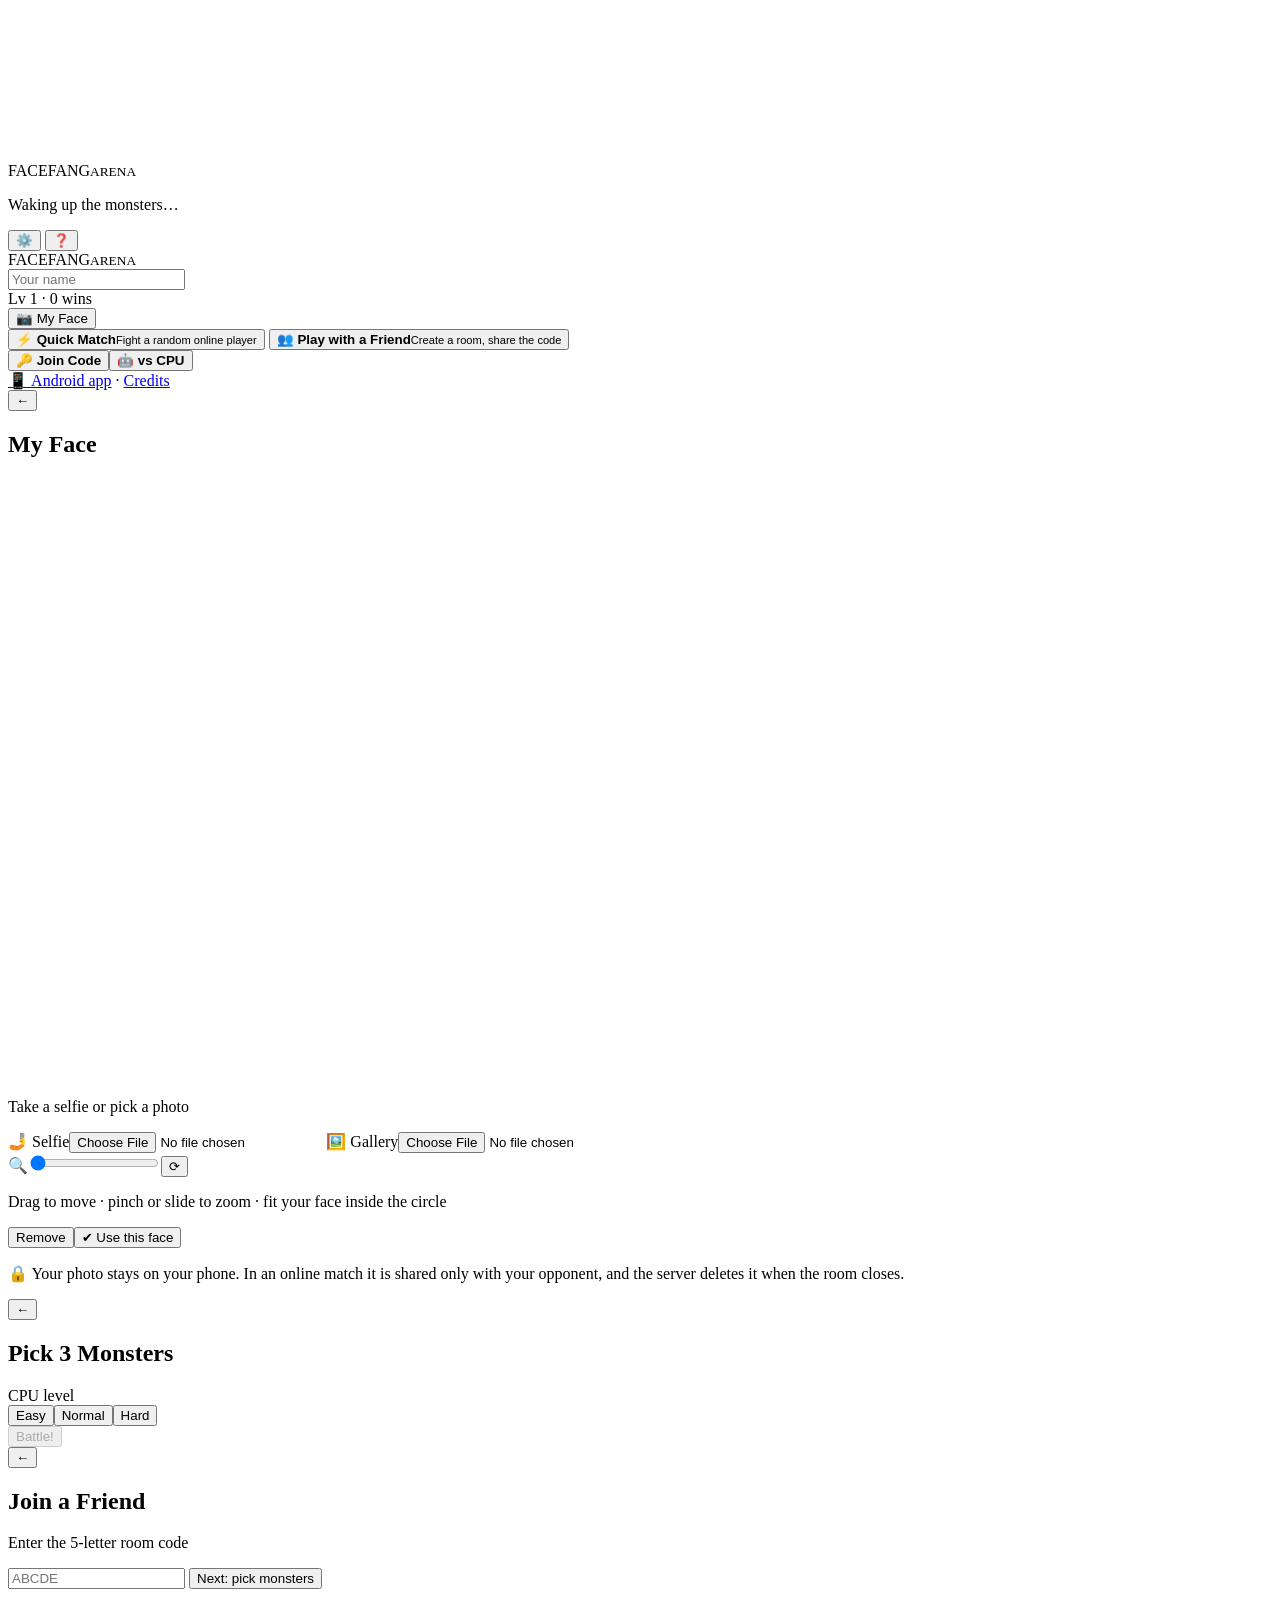
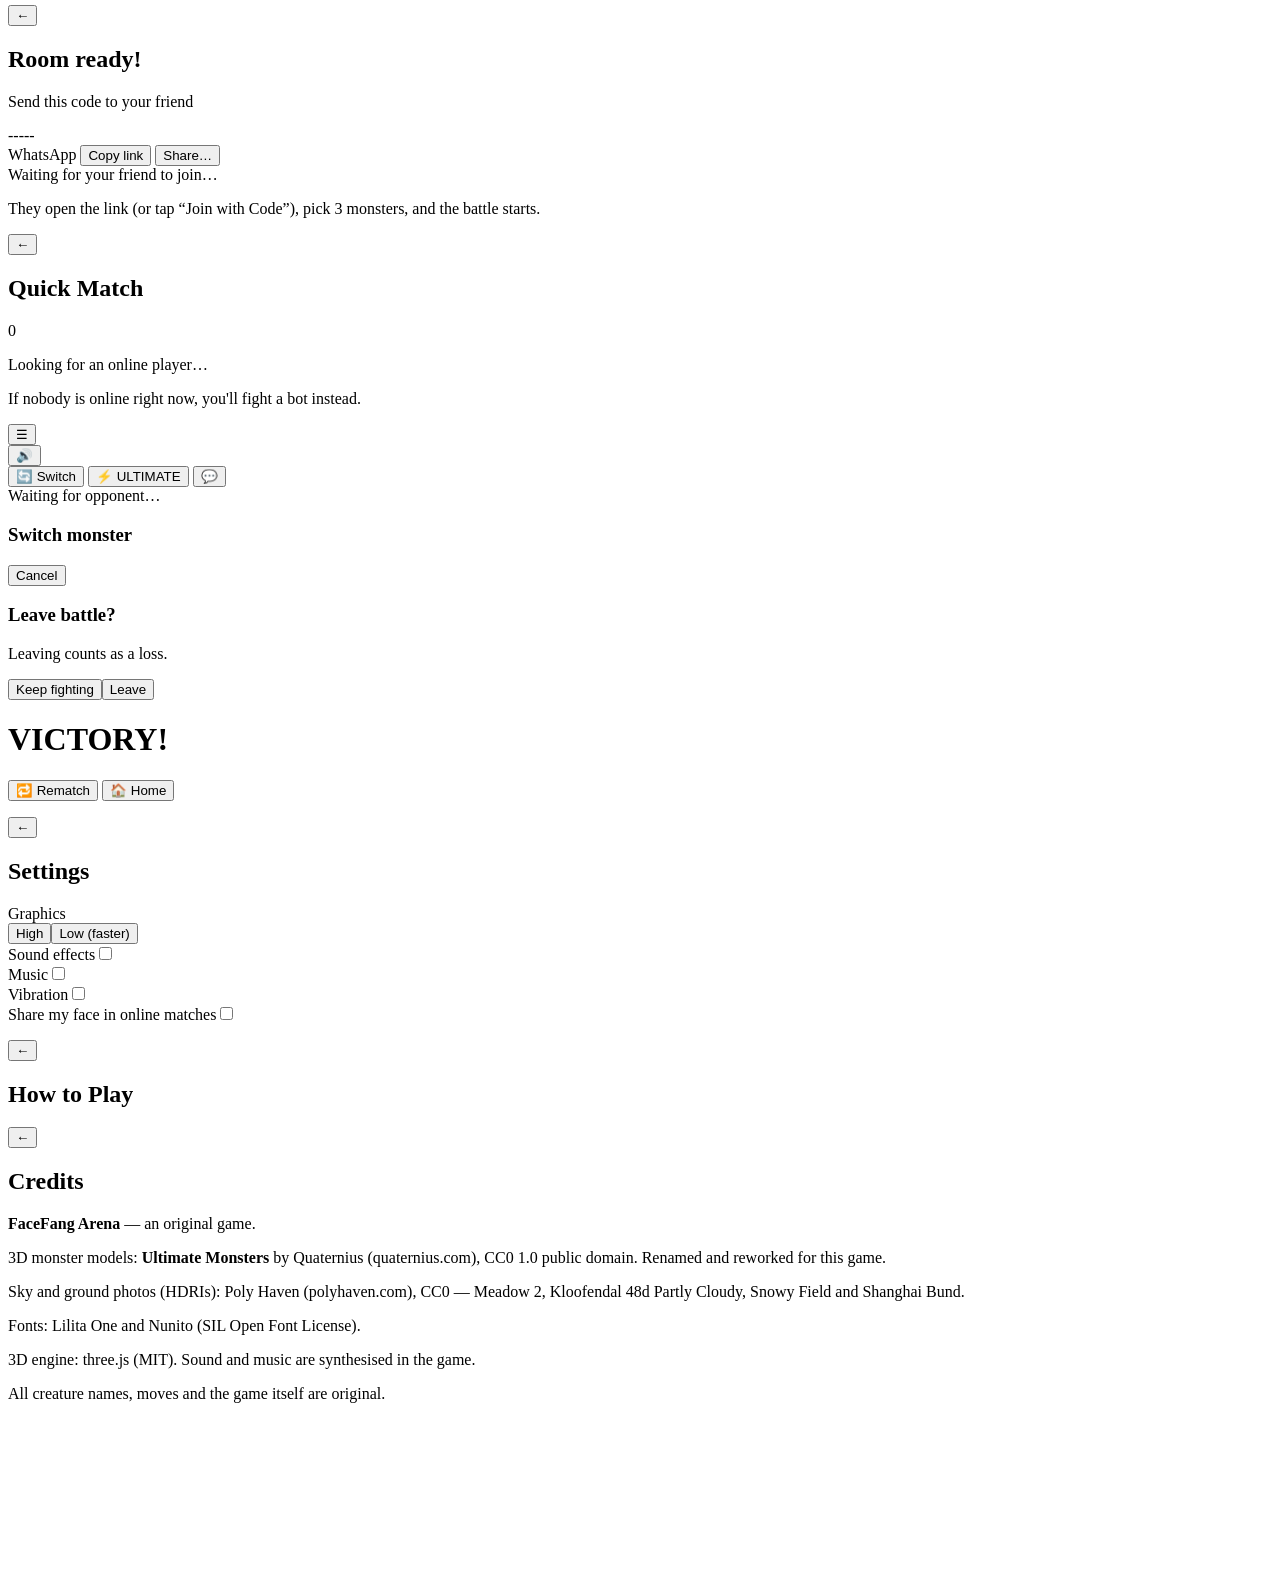
==== src/index.html @ c3f7ae38 "FaceFang Arena v1.0.0: 3D monster battles with photo heads, online rooms, quick match, Android wrapp" ====
<!doctype html>
<html lang="en">
<head>
<meta charset="utf-8">
<meta name="viewport" content="width=device-width,initial-scale=1,maximum-scale=1,user-scalable=no,viewport-fit=cover">
<meta name="theme-color" content="#0b1026">
<title>FaceFang Arena — put your face on a monster and battle</title>
<meta name="description" content="A 3D monster battle game. Put your own face on your monster and battle a friend online or the CPU.">
<meta property="og:title" content="FaceFang Arena">
<meta property="og:description" content="Put your face on a 3D monster and battle your friends online.">
<meta property="og:image" content="https://facefang.sites.tab.bot/assets/og.jpg">
<link rel="icon" href="assets/icon-192.png">
<link rel="manifest" href="manifest.webmanifest">
<link rel="stylesheet" href="css/style.css?v=__V__">
</head>
<body>
<canvas id="c"></canvas>
<div id="vignette"></div>
<div id="flash"></div>

<div id="loading" class="screen show">
  <div class="logo big"><span class="l1">FACE</span><span class="l2">FANG</span><small>ARENA</small></div>
  <div class="bar"><i id="loadbar"></i></div>
  <p id="loadtxt">Waking up the monsters…</p>
</div>

<div id="home" class="screen">
  <div class="topbar">
    <button class="icon" id="btnSettings" aria-label="Settings">⚙️</button>
    <button class="icon" id="btnHow" aria-label="How to play">❓</button>
  </div>
  <div class="logo"><span class="l1">FACE</span><span class="l2">FANG</span><small>ARENA</small></div>
  <div class="spacer"></div>
  <div class="trainer glass" id="trainerCard">
    <div class="avatar" id="homeAvatar"></div>
    <div class="tinfo">
      <input id="nameInput" maxlength="14" placeholder="Your name" autocomplete="off">
      <div class="tstats"><span id="tLevel">Lv 1</span> · <span id="tWins">0 wins</span></div>
      <div class="xpbar"><i id="tXp"></i></div>
    </div>
    <button class="btn small ghost" id="btnFace">📷 My Face</button>
  </div>
  <div class="menu">
    <button class="btn primary" id="btnQuick"><b>⚡ Quick Match</b><small>Fight a random online player</small></button>
    <button class="btn blue" id="btnHost"><b>👥 Play with a Friend</b><small>Create a room, share the code</small></button>
    <div class="row two"><button class="btn green" id="btnJoin"><b>🔑 Join Code</b></button><button class="btn purple" id="btnCpu"><b>🤖 vs CPU</b></button></div>
  </div>
  <div class="foot"><a id="apkLink" href="download/FaceFang-Arena.apk">📱 Android app</a> · <a href="#" id="btnCredits">Credits</a></div>
</div>

<div id="photo" class="screen">
  <div class="head"><button class="icon back" data-back>←</button><h2>My Face</h2></div>
  <div class="editor glass">
    <div class="cropwrap"><canvas id="cropCanvas" width="600" height="600"></canvas><div class="cropmask"></div><p class="crophint" id="cropHint">Take a selfie or pick a photo</p></div>
    <div class="row">
      <label class="btn small blue file">🤳 Selfie<input type="file" accept="image/*" capture="user" id="fileCam"></label>
      <label class="btn small blue file">🖼️ Gallery<input type="file" accept="image/*" id="fileGal"></label>
    </div>
    <div class="row slider"><span>🔍</span><input type="range" id="zoom" min="1" max="4" step="0.01" value="1"><button class="icon" id="rot">⟳</button></div>
    <p class="note">Drag to move · pinch or slide to zoom · fit your face inside the circle</p>
    <div class="row"><button class="btn small ghost" id="faceRemove">Remove</button><button class="btn small primary" id="faceSave">✔ Use this face</button></div>
  </div>
  <p class="privacy">🔒 Your photo stays on your phone. In an online match it is shared only with your opponent, and the server deletes it when the room closes.</p>
</div>

<div id="team" class="screen">
  <div class="head"><button class="icon back" data-back>←</button><h2 id="teamTitle">Pick 3 Monsters</h2></div>
  <div class="spacer"></div>
  <div class="mInfo glass" id="mInfo"></div>
  <div class="cards" id="cards"></div>
  <div class="arenas" id="arenaRow"></div>
  <div class="diffRow" id="diffRow"><span>CPU level</span><div class="seg" id="diffSeg"><button data-d="easy">Easy</button><button data-d="normal">Normal</button><button data-d="hard">Hard</button></div></div>
  <div class="teamBar">
    <div class="slots" id="slots"></div>
    <button class="btn primary go" id="btnGo" disabled>Battle!</button>
  </div>
</div>

<div id="join" class="screen">
  <div class="head"><button class="icon back" data-back>←</button><h2>Join a Friend</h2></div>
  <div class="glass panel center">
    <p>Enter the 5-letter room code</p>
    <input id="codeInput" class="codein" maxlength="5" autocomplete="off" autocapitalize="characters" placeholder="ABCDE">
    <button class="btn primary" id="btnJoinNext">Next: pick monsters</button>
    <p class="err" id="joinErr"></p>
  </div>
</div>

<div id="lobby" class="screen">
  <div class="head"><button class="icon back" id="lobbyCancel">←</button><h2>Room ready!</h2></div>
  <div class="glass panel center">
    <p>Send this code to your friend</p>
    <div class="bigcode" id="lobbyCode">-----</div>
    <div class="row">
      <a class="btn small green" id="shareWa" target="_blank" rel="noopener">WhatsApp</a>
      <button class="btn small blue" id="shareCopy">Copy link</button>
      <button class="btn small ghost" id="shareMore">Share…</button>
    </div>
    <div class="waiting"><span class="dots"><i></i><i></i><i></i></span> Waiting for your friend to join…</div>
    <p class="note">They open the link (or tap “Join with Code”), pick 3 monsters, and the battle starts.</p>
  </div>
</div>

<div id="search" class="screen">
  <div class="head"><button class="icon back" id="searchCancel">←</button><h2>Quick Match</h2></div>
  <div class="glass panel center">
    <div class="radar"><i></i><i></i><i></i><span id="searchT">0</span></div>
    <p id="searchTxt">Looking for an online player…</p>
    <p class="note">If nobody is online right now, you'll fight a bot instead.</p>
  </div>
</div>

<div id="hud">
  <div class="hudTop">
    <button class="icon" id="btnQuit" aria-label="Menu">☰</button>
    <div class="fighter foe glass" id="foeCard"></div>
    <button class="icon" id="btnMute" aria-label="Sound">🔊</button>
  </div>
  <div id="banner"></div>
  <div id="callouts"></div>
  <div id="emoteBubbles"></div>
  <div class="hudBottom">
    <div class="fighter me glass" id="meCard"></div>
    <div class="actions" id="actions">
      <div class="moves" id="moves"></div>
      <div class="subrow">
        <button class="btn small ghost" id="btnSwitch">🔄 Switch</button>
        <button class="btn small ult" id="btnUlt">⚡ ULTIMATE</button>
        <button class="btn small ghost" id="btnEmote">💬</button>
      </div>
    </div>
    <div class="waitbox glass" id="waitbox"><span class="dots"><i></i><i></i><i></i></span> <span id="waitTxt">Waiting for opponent…</span><div class="timer" id="timer"></div></div>
  </div>
  <div class="sheet glass" id="switchSheet"><h3>Switch monster</h3><div id="switchList"></div><button class="btn small ghost" id="switchClose">Cancel</button></div>
  <div class="sheet glass" id="emoteSheet"><div class="emotes" id="emoteList"></div></div>
  <div class="sheet glass" id="quitSheet"><h3>Leave battle?</h3><p class="note">Leaving counts as a loss.</p><div class="row"><button class="btn small ghost" id="quitNo">Keep fighting</button><button class="btn small red" id="quitYes">Leave</button></div></div>
</div>

<div id="result" class="screen">
  <div class="resultBox glass">
    <h1 id="resTitle">VICTORY!</h1>
    <p id="resSub"></p>
    <div class="xpgain" id="resXp"></div>
    <div class="row col">
      <button class="btn primary" id="btnRematch">🔁 Rematch</button>
      <button class="btn ghost" id="btnHome">🏠 Home</button>
    </div>
    <p class="note" id="resNote"></p>
  </div>
</div>

<div id="settings" class="screen">
  <div class="head"><button class="icon back" data-back>←</button><h2>Settings</h2></div>
  <div class="glass panel">
    <div class="set"><span>Graphics</span><div class="seg" id="qSeg"><button data-q="high">High</button><button data-q="low">Low (faster)</button></div></div>
    <div class="set"><span>Sound effects</span><label class="sw"><input type="checkbox" id="setSound"><i></i></label></div>
    <div class="set"><span>Music</span><label class="sw"><input type="checkbox" id="setMusic"><i></i></label></div>
    <div class="set"><span>Vibration</span><label class="sw"><input type="checkbox" id="setVibe"><i></i></label></div>
    <div class="set"><span>Share my face in online matches</span><label class="sw"><input type="checkbox" id="setShare"><i></i></label></div>
    <p class="note" id="fpsNote"></p>
  </div>
</div>

<div id="howto" class="screen">
  <div class="head"><button class="icon back" data-back>←</button><h2>How to Play</h2></div>
  <div class="glass panel scroll" id="howBody"></div>
</div>

<div id="credits" class="screen">
  <div class="head"><button class="icon back" data-back>←</button><h2>Credits</h2></div>
  <div class="glass panel scroll">
    <p><b>FaceFang Arena</b> — an original game.</p>
    <p>3D monster models: <b>Ultimate Monsters</b> by Quaternius (quaternius.com), CC0 1.0 public domain. Renamed and reworked for this game.</p>
    <p>Sky and ground photos (HDRIs): Poly Haven (polyhaven.com), CC0 — Meadow 2, Kloofendal 48d Partly Cloudy, Snowy Field and Shanghai Bund.</p>
    <p>Fonts: Lilita One and Nunito (SIL Open Font License).</p>
    <p>3D engine: three.js (MIT). Sound and music are synthesised in the game.</p>
    <p>All creature names, moves and the game itself are original.</p>
  </div>
</div>

<div id="toast"></div>
<div id="dmg"></div>
<canvas id="confetti"></canvas>
<script src="js/game.js?v=__V__" type="module"></script>
</body>
</html>
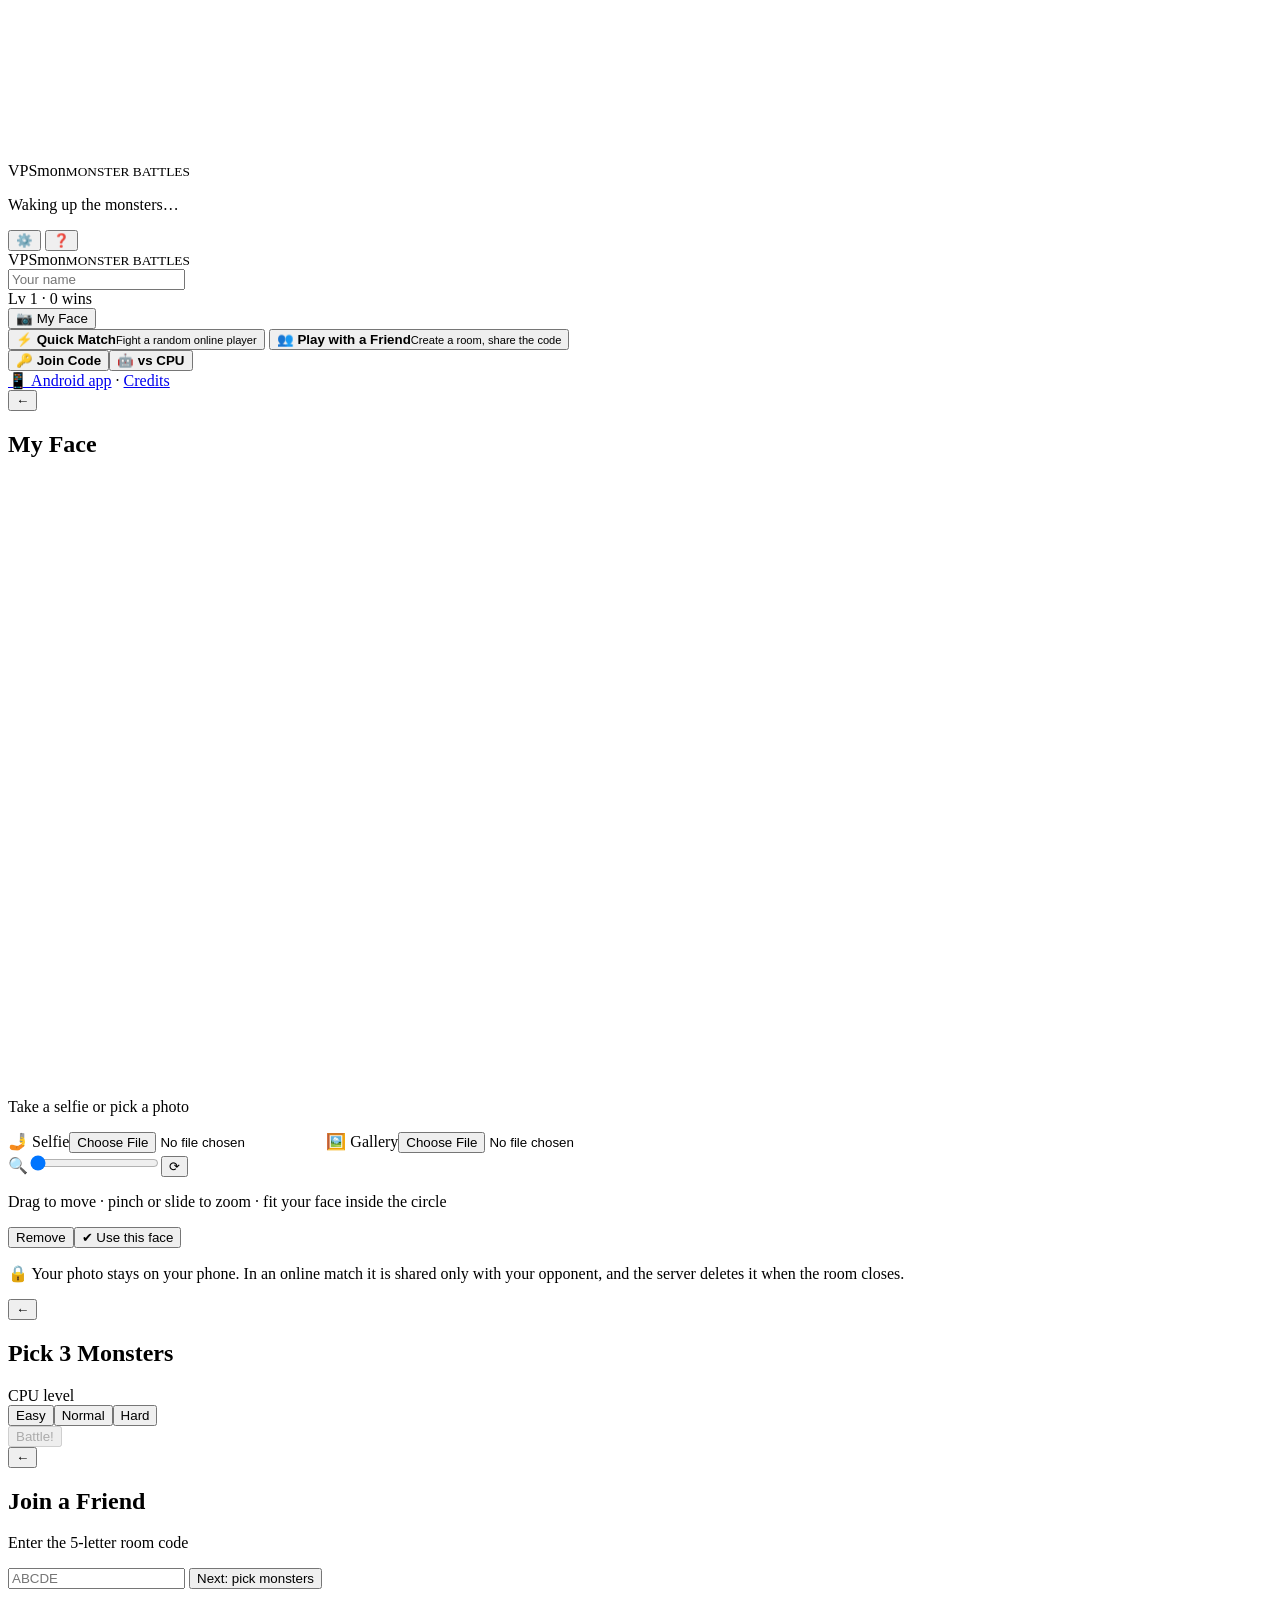
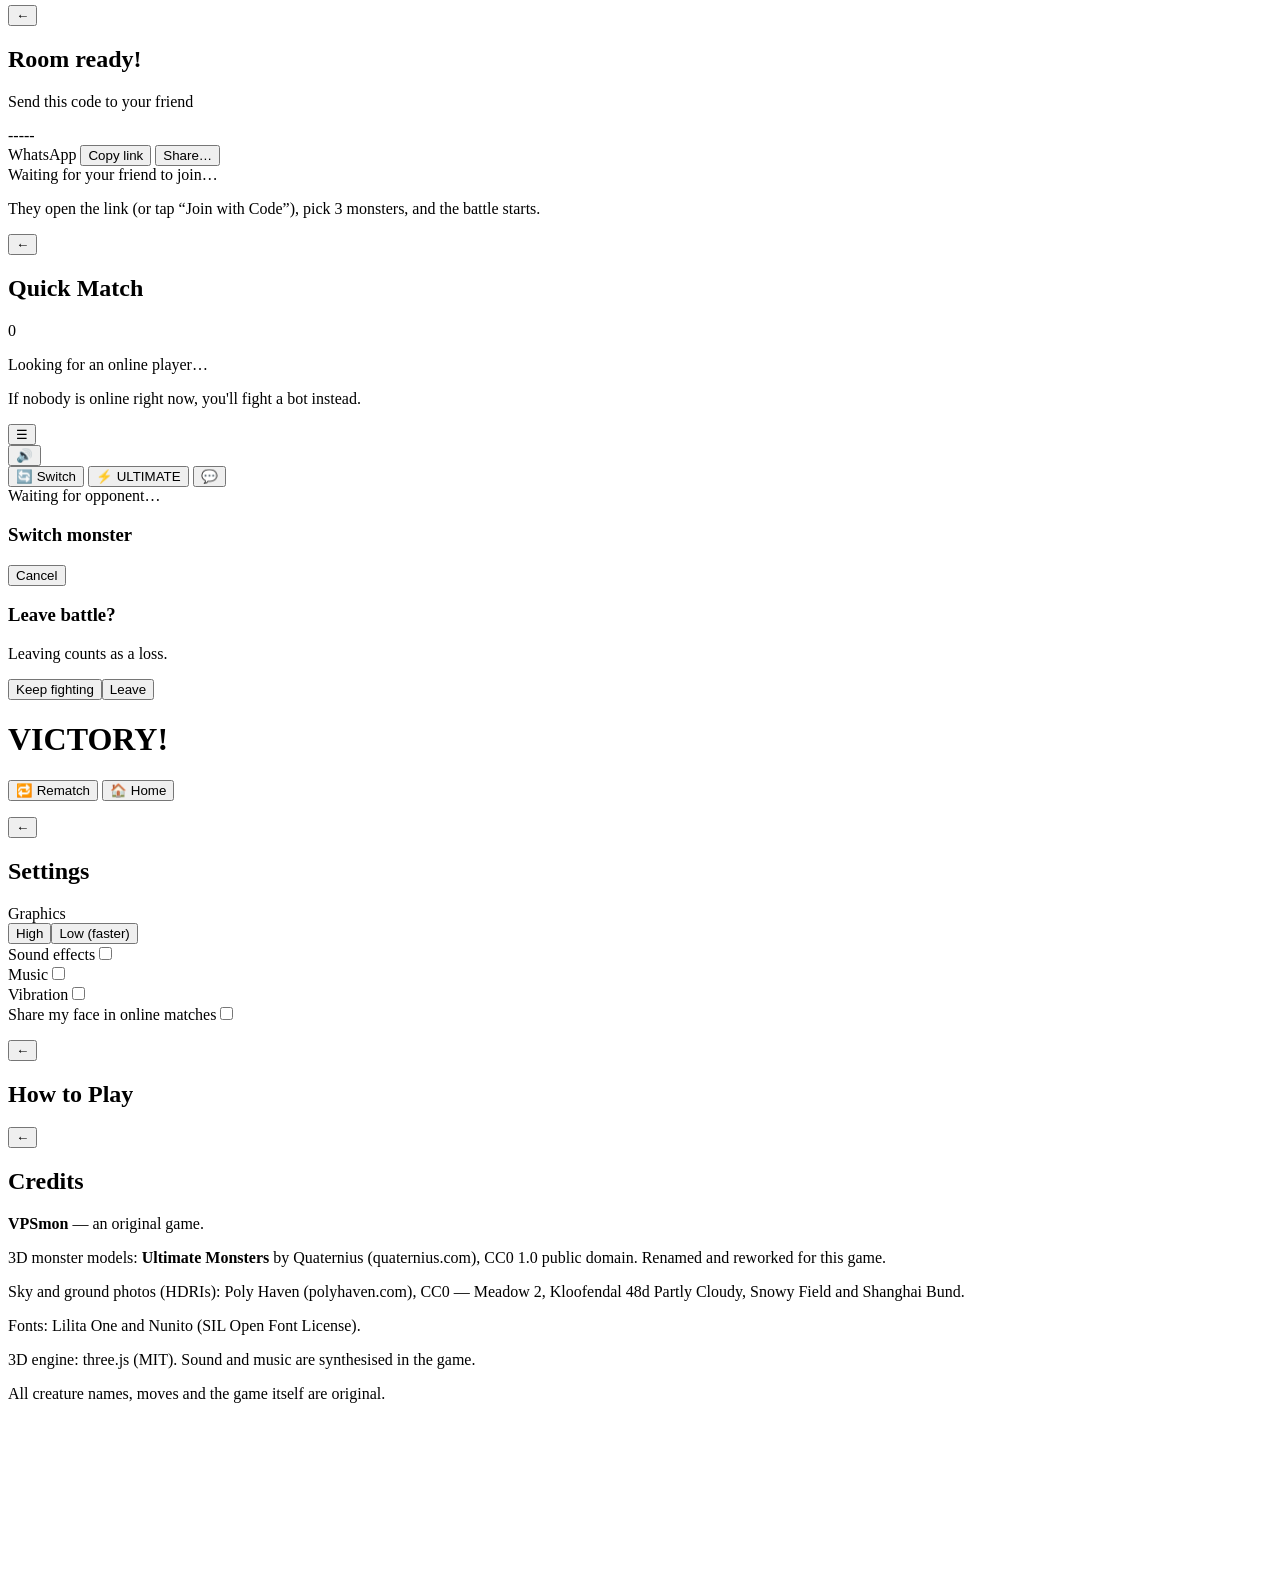
==== commit 7aa8c99f: "Rename the game to VPSmon (v1.0.1): new name and logo, new address vpsmon.sites.tab.bot, Android app" ====
--- a/src/index.html
+++ b/src/index.html
@@ -4,11 +4,11 @@
 <meta charset="utf-8">
 <meta name="viewport" content="width=device-width,initial-scale=1,maximum-scale=1,user-scalable=no,viewport-fit=cover">
 <meta name="theme-color" content="#0b1026">
-<title>FaceFang Arena — put your face on a monster and battle</title>
+<title>VPSmon — put your face on a monster and battle</title>
 <meta name="description" content="A 3D monster battle game. Put your own face on your monster and battle a friend online or the CPU.">
-<meta property="og:title" content="FaceFang Arena">
+<meta property="og:title" content="VPSmon">
 <meta property="og:description" content="Put your face on a 3D monster and battle your friends online.">
-<meta property="og:image" content="https://facefang.sites.tab.bot/assets/og.jpg">
+<meta property="og:image" content="https://vpsmon.sites.tab.bot/assets/og.jpg">
 <link rel="icon" href="assets/icon-192.png">
 <link rel="manifest" href="manifest.webmanifest">
 <link rel="stylesheet" href="css/style.css?v=__V__">
@@ -19,7 +19,7 @@
 <div id="flash"></div>
 
 <div id="loading" class="screen show">
-  <div class="logo big"><span class="l1">FACE</span><span class="l2">FANG</span><small>ARENA</small></div>
+  <div class="logo big"><span class="word"><span class="l1">VPS</span><span class="l2">mon</span></span><small>MONSTER BATTLES</small></div>
   <div class="bar"><i id="loadbar"></i></div>
   <p id="loadtxt">Waking up the monsters…</p>
 </div>
@@ -29,7 +29,7 @@
     <button class="icon" id="btnSettings" aria-label="Settings">⚙️</button>
     <button class="icon" id="btnHow" aria-label="How to play">❓</button>
   </div>
-  <div class="logo"><span class="l1">FACE</span><span class="l2">FANG</span><small>ARENA</small></div>
+  <div class="logo"><span class="word"><span class="l1">VPS</span><span class="l2">mon</span></span><small>MONSTER BATTLES</small></div>
   <div class="spacer"></div>
   <div class="trainer glass" id="trainerCard">
     <div class="avatar" id="homeAvatar"></div>
@@ -45,7 +45,7 @@
     <button class="btn blue" id="btnHost"><b>👥 Play with a Friend</b><small>Create a room, share the code</small></button>
     <div class="row two"><button class="btn green" id="btnJoin"><b>🔑 Join Code</b></button><button class="btn purple" id="btnCpu"><b>🤖 vs CPU</b></button></div>
   </div>
-  <div class="foot"><a id="apkLink" href="download/FaceFang-Arena.apk">📱 Android app</a> · <a href="#" id="btnCredits">Credits</a></div>
+  <div class="foot"><a id="apkLink" href="download/VPSmon.apk">📱 Android app</a> · <a href="#" id="btnCredits">Credits</a></div>
 </div>
 
 <div id="photo" class="screen">
@@ -169,7 +169,7 @@
 <div id="credits" class="screen">
   <div class="head"><button class="icon back" data-back>←</button><h2>Credits</h2></div>
   <div class="glass panel scroll">
-    <p><b>FaceFang Arena</b> — an original game.</p>
+    <p><b>VPSmon</b> — an original game.</p>
     <p>3D monster models: <b>Ultimate Monsters</b> by Quaternius (quaternius.com), CC0 1.0 public domain. Renamed and reworked for this game.</p>
     <p>Sky and ground photos (HDRIs): Poly Haven (polyhaven.com), CC0 — Meadow 2, Kloofendal 48d Partly Cloudy, Snowy Field and Shanghai Bund.</p>
     <p>Fonts: Lilita One and Nunito (SIL Open Font License).</p>
